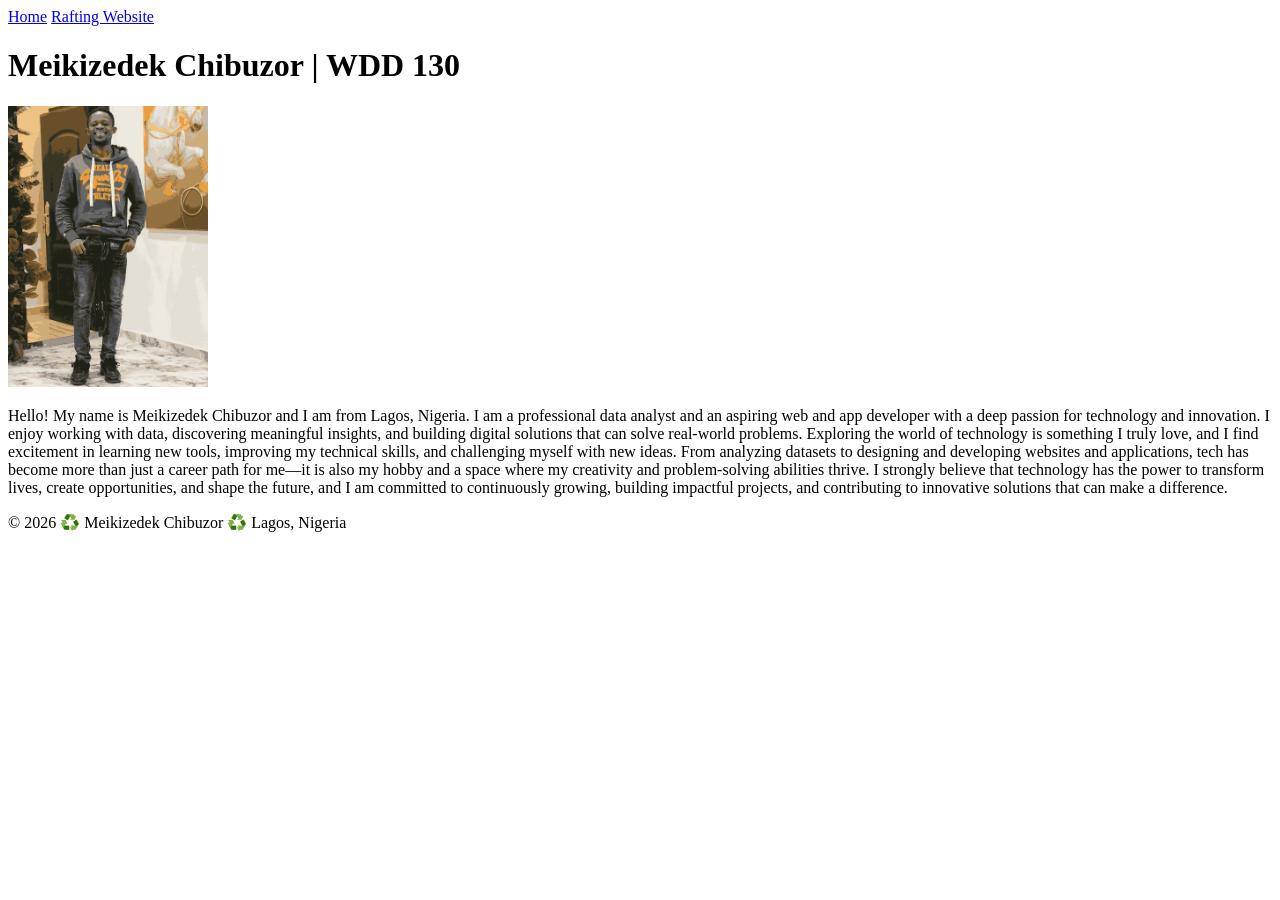
==== index.html @ 58e7af76 "I add space to another WDD130 now WDD 130" ====
<!DOCTYPE html>
<html lang="en">

<head>
    <meta charset="UTF-8">
    <meta name="viewport" content="width=device-width, initial-scale=1.0">
    <title>Meikizedek Chibuzor | WDD 130</title>
</head>

<body>

    <header>
        <nav>
            <a href="#">Home</a>
            <a href="wwr/">Rafting Website</a>
        </nav>
    </header>

    <main>
        <h1>Meikizedek Chibuzor | WDD 130</h1>

        <img src="images/profile.png" alt="Hello, my name is Meikizedek Chibuzor" width="200">

        <p>
            Hello! My name is Meikizedek Chibuzor and I am from Lagos, Nigeria. I am a professional
            data analyst and an aspiring web and app developer with a deep passion for technology
            and innovation. I enjoy working with data, discovering meaningful insights, and building
            digital solutions that can solve real-world problems. Exploring the world of technology
            is something I truly love, and I find excitement in learning new tools, improving my
            technical skills, and challenging myself with new ideas. From analyzing datasets to
            designing and developing websites and applications, tech has become more than just a
            career path for me—it is also my hobby and a space where my creativity and
            problem-solving abilities thrive. I strongly believe that technology has the power to
            transform lives, create opportunities, and shape the future, and I am committed to
            continuously growing, building impactful projects, and contributing to innovative
            solutions that can make a difference.
        </p>
    </main>

    <footer>
        <p>&copy; 2026 ♻️ Meikizedek Chibuzor ♻️ Lagos, Nigeria</p>
    </footer>

</body>

</html>
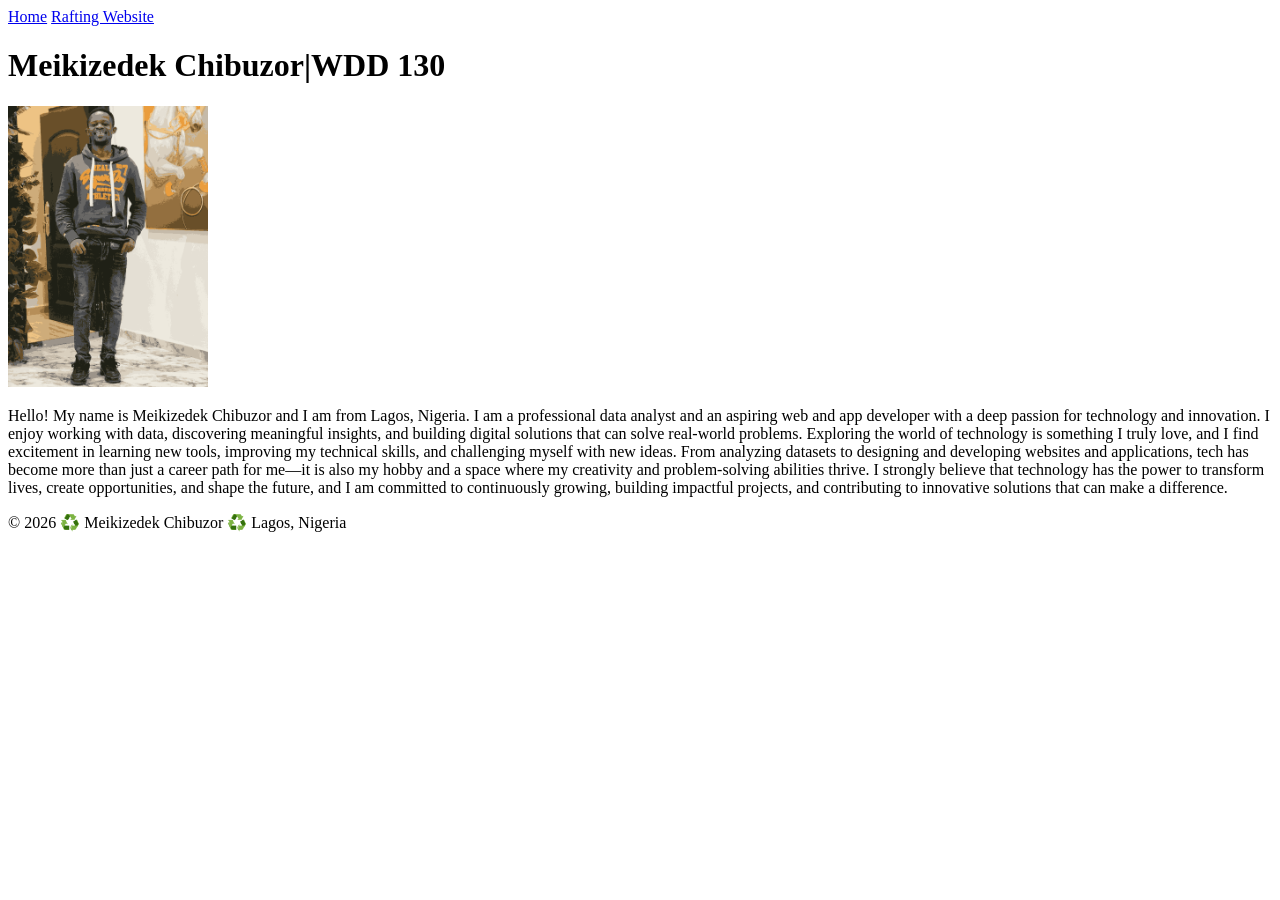
==== commit 74d69e95: "Closed the sapce in the h1 header in the main" ====
--- a/index.html
+++ b/index.html
@@ -17,7 +17,7 @@
     </header>
 
     <main>
-        <h1>Meikizedek Chibuzor | WDD 130</h1>
+        <h1>Meikizedek Chibuzor|WDD 130</h1>
 
         <img src="images/profile.png" alt="Hello, my name is Meikizedek Chibuzor" width="200">
 
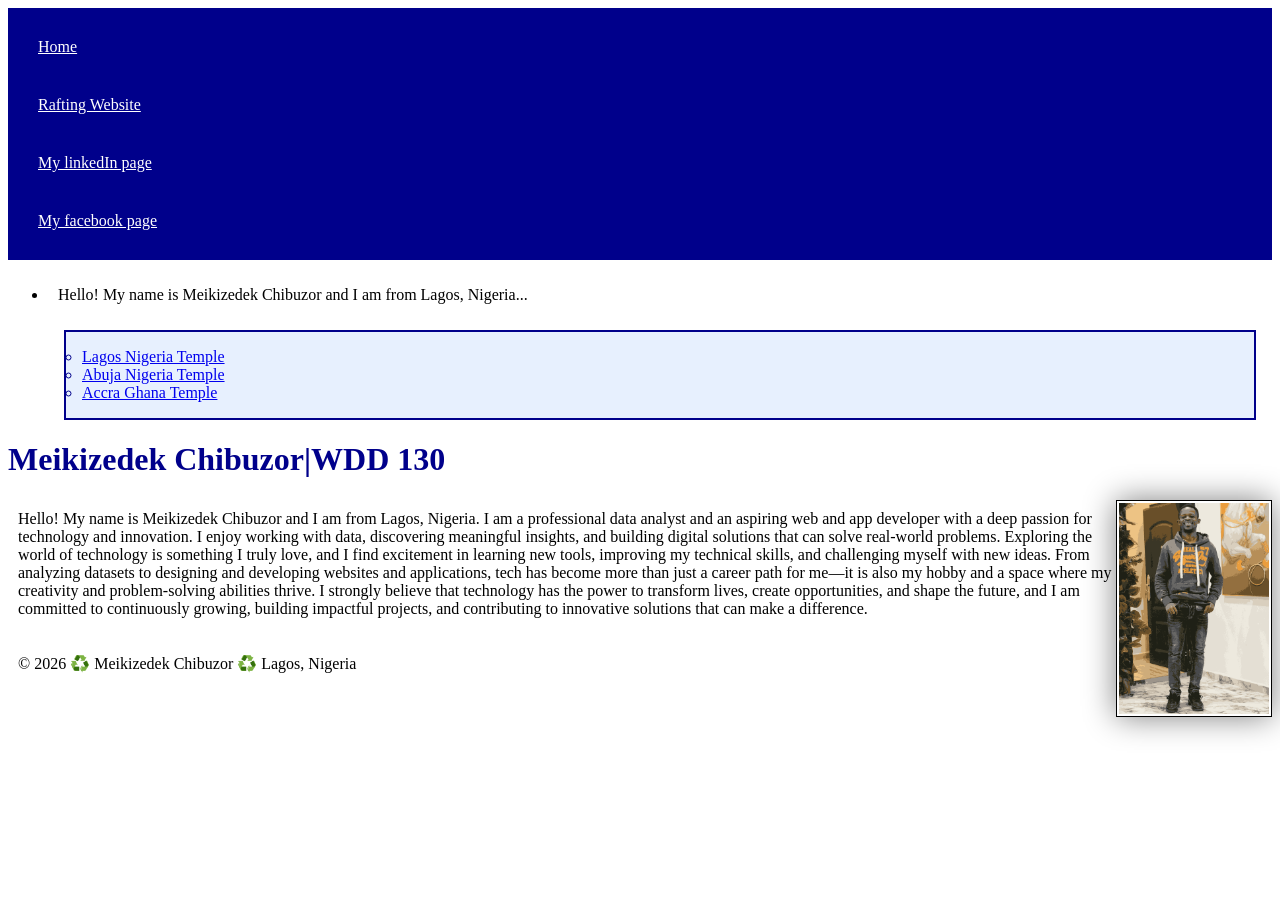
==== commit a26dd761: "Week03 Assignment" ====
--- a/index.html
+++ b/index.html
@@ -5,6 +5,7 @@
     <meta charset="UTF-8">
     <meta name="viewport" content="width=device-width, initial-scale=1.0">
     <title>Meikizedek Chibuzor | WDD 130</title>
+    <link rel="stylesheet" href="styles/styles.css">
 </head>
 
 <body>
@@ -13,28 +14,49 @@
         <nav>
             <a href="#">Home</a>
             <a href="wwr/">Rafting Website</a>
+            <a href="https://www.linkedin.com/in/billiways-business-solutions" target="_blank">My
+                linkedIn page</a>
+            <a href="https://web.facebook.com/melkizedekezeani.chibuzor" target="_blank">My facebook
+                page</a>
         </nav>
     </header>
 
     <main>
-        <h1>Meikizedek Chibuzor|WDD 130</h1>
+        <ul>
+            <li>
+                <p>
+                    Hello! My name is Meikizedek Chibuzor and I am from Lagos, Nigeria...
+                </p>
 
-        <img src="images/profile.png" alt="Hello, my name is Meikizedek Chibuzor" width="200">
+                <ul class="box">
+                    <li><a href="https://www.churchofjesuschrist.org/temples/details/lagos-nigeria-temple"
+                          target="_blank">Lagos Nigeria Temple</a></li>
+                    <li><a href="https://www.churchofjesuschrist.org/temples/details/abuja-nigeria-temple"
+                          target="_blank">Abuja Nigeria Temple</a></li>
+                    <li><a href="https://www.churchofjesuschrist.org/temples/details/accra-ghana-temple"
+                          target="_blank">Accra Ghana Temple</a></li>
+                </ul>
+    </main>
+    </li>
+    </ul>
+    <h1>Meikizedek Chibuzor|WDD 130</h1>
 
-        <p>
-            Hello! My name is Meikizedek Chibuzor and I am from Lagos, Nigeria. I am a professional
-            data analyst and an aspiring web and app developer with a deep passion for technology
-            and innovation. I enjoy working with data, discovering meaningful insights, and building
-            digital solutions that can solve real-world problems. Exploring the world of technology
-            is something I truly love, and I find excitement in learning new tools, improving my
-            technical skills, and challenging myself with new ideas. From analyzing datasets to
-            designing and developing websites and applications, tech has become more than just a
-            career path for me—it is also my hobby and a space where my creativity and
-            problem-solving abilities thrive. I strongly believe that technology has the power to
-            transform lives, create opportunities, and shape the future, and I am committed to
-            continuously growing, building impactful projects, and contributing to innovative
-            solutions that can make a difference.
-        </p>
+    <img src="images/profile.png" alt="My profile picture" width="200">
+
+    <p>
+        Hello! My name is Meikizedek Chibuzor and I am from Lagos, Nigeria. I am a professional
+        data analyst and an aspiring web and app developer with a deep passion for technology
+        and innovation. I enjoy working with data, discovering meaningful insights, and building
+        digital solutions that can solve real-world problems. Exploring the world of technology
+        is something I truly love, and I find excitement in learning new tools, improving my
+        technical skills, and challenging myself with new ideas. From analyzing datasets to
+        designing and developing websites and applications, tech has become more than just a
+        career path for me—it is also my hobby and a space where my creativity and
+        problem-solving abilities thrive. I strongly believe that technology has the power to
+        transform lives, create opportunities, and shape the future, and I am committed to
+        continuously growing, building impactful projects, and contributing to innovative
+        solutions that can make a difference.
+    </p>
     </main>
 
     <footer>
--- a/styles/styles.css
+++ b/styles/styles.css
@@ -0,0 +1,43 @@
+WDD130\styles\styles.css * {
+    margin: 0;
+    padding: 0;
+    box-sizing: border-box;
+}
+
+nav {
+    background-color: darkblue;
+    padding: 10px;
+}
+
+nav a {
+    color: white;
+    display: block;
+    padding: 20px;
+}
+
+h1 {
+    color: darkblue;
+}
+
+img {
+    width: 150px;
+    height: auto;
+    border: 1px solid black;
+    padding: 2px;
+    box-shadow: 0 0 30px gray;
+    float: right;
+}
+
+p {
+    padding: 10px;
+}
+
+/* Class Selectors */
+
+.box {
+    margin: 1rem;
+    padding: 1rem;
+    background-color: #e7f0fe;
+    color: darkblue;
+    border: 2px solid darkblue;
+}
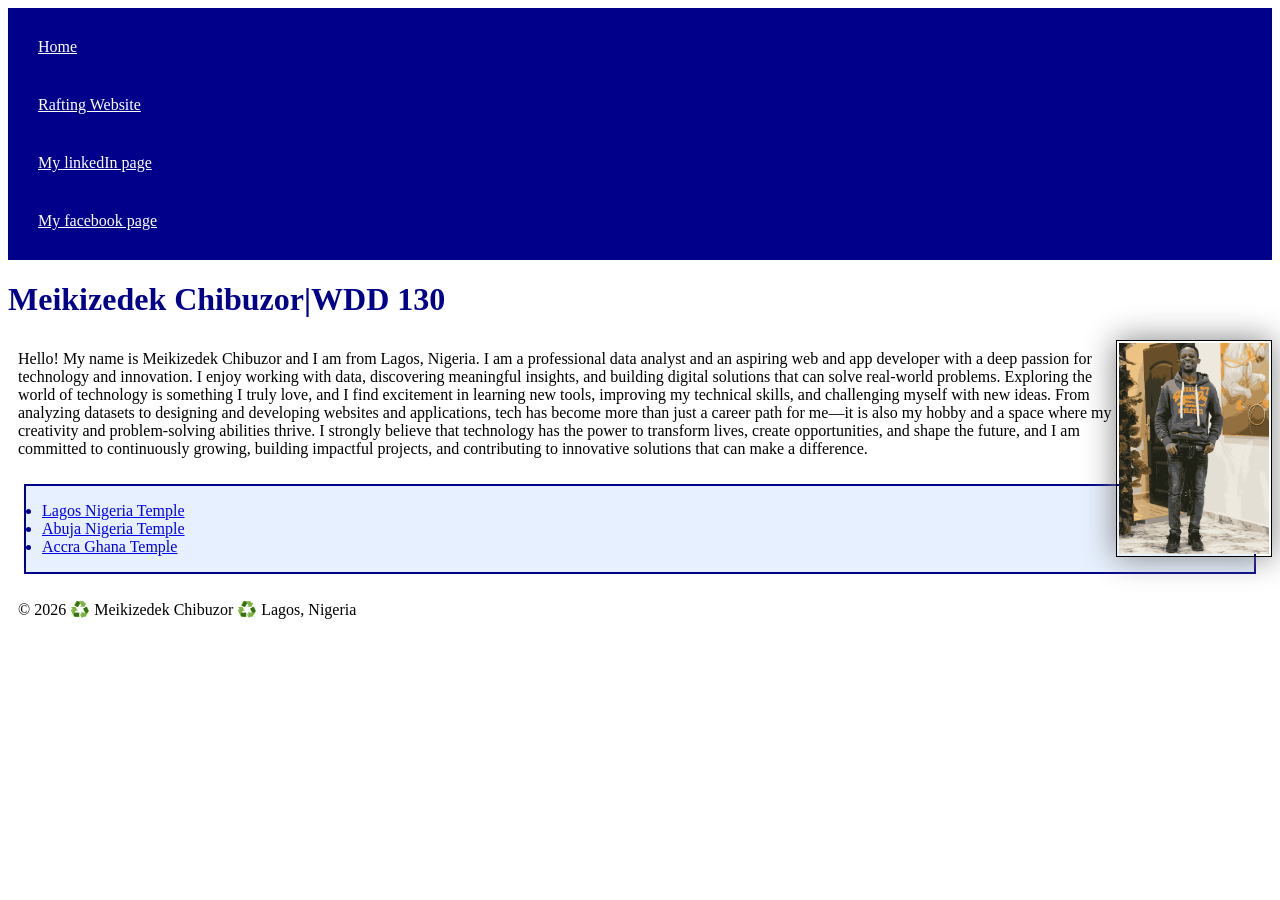
==== commit bef73b9e: "cleaning" ====
--- a/index.html
+++ b/index.html
@@ -22,41 +22,33 @@
     </header>
 
     <main>
-        <ul>
-            <li>
-                <p>
-                    Hello! My name is Meikizedek Chibuzor and I am from Lagos, Nigeria...
-                </p>
+        <h1>Meikizedek Chibuzor|WDD 130</h1>
 
-                <ul class="box">
-                    <li><a href="https://www.churchofjesuschrist.org/temples/details/lagos-nigeria-temple"
-                          target="_blank">Lagos Nigeria Temple</a></li>
-                    <li><a href="https://www.churchofjesuschrist.org/temples/details/abuja-nigeria-temple"
-                          target="_blank">Abuja Nigeria Temple</a></li>
-                    <li><a href="https://www.churchofjesuschrist.org/temples/details/accra-ghana-temple"
-                          target="_blank">Accra Ghana Temple</a></li>
-                </ul>
-    </main>
-    </li>
-    </ul>
-    <h1>Meikizedek Chibuzor|WDD 130</h1>
+        <img src="images/profile.png" alt="My profile picture" width="200">
 
-    <img src="images/profile.png" alt="My profile picture" width="200">
+        <p>
+            Hello! My name is Meikizedek Chibuzor and I am from Lagos, Nigeria. I am a professional
+            data analyst and an aspiring web and app developer with a deep passion for technology
+            and innovation. I enjoy working with data, discovering meaningful insights, and building
+            digital solutions that can solve real-world problems. Exploring the world of technology
+            is something I truly love, and I find excitement in learning new tools, improving my
+            technical skills, and challenging myself with new ideas. From analyzing datasets to
+            designing and developing websites and applications, tech has become more than just a
+            career path for me—it is also my hobby and a space where my creativity and
+            problem-solving abilities thrive. I strongly believe that technology has the power to
+            transform lives, create opportunities, and shape the future, and I am committed to
+            continuously growing, building impactful projects, and contributing to innovative
+            solutions that can make a difference.
+        </p>
 
-    <p>
-        Hello! My name is Meikizedek Chibuzor and I am from Lagos, Nigeria. I am a professional
-        data analyst and an aspiring web and app developer with a deep passion for technology
-        and innovation. I enjoy working with data, discovering meaningful insights, and building
-        digital solutions that can solve real-world problems. Exploring the world of technology
-        is something I truly love, and I find excitement in learning new tools, improving my
-        technical skills, and challenging myself with new ideas. From analyzing datasets to
-        designing and developing websites and applications, tech has become more than just a
-        career path for me—it is also my hobby and a space where my creativity and
-        problem-solving abilities thrive. I strongly believe that technology has the power to
-        transform lives, create opportunities, and shape the future, and I am committed to
-        continuously growing, building impactful projects, and contributing to innovative
-        solutions that can make a difference.
-    </p>
+        <ul class="box">
+            <li><a href="https://www.churchofjesuschrist.org/temples/details/lagos-nigeria-temple"
+                  target="_blank">Lagos Nigeria Temple</a></li>
+            <li><a href="https://www.churchofjesuschrist.org/temples/details/abuja-nigeria-temple"
+                  target="_blank">Abuja Nigeria Temple</a></li>
+            <li><a href="https://www.churchofjesuschrist.org/temples/details/accra-ghana-temple"
+                  target="_blank">Accra Ghana Temple</a></li>
+        </ul>
     </main>
 
     <footer>
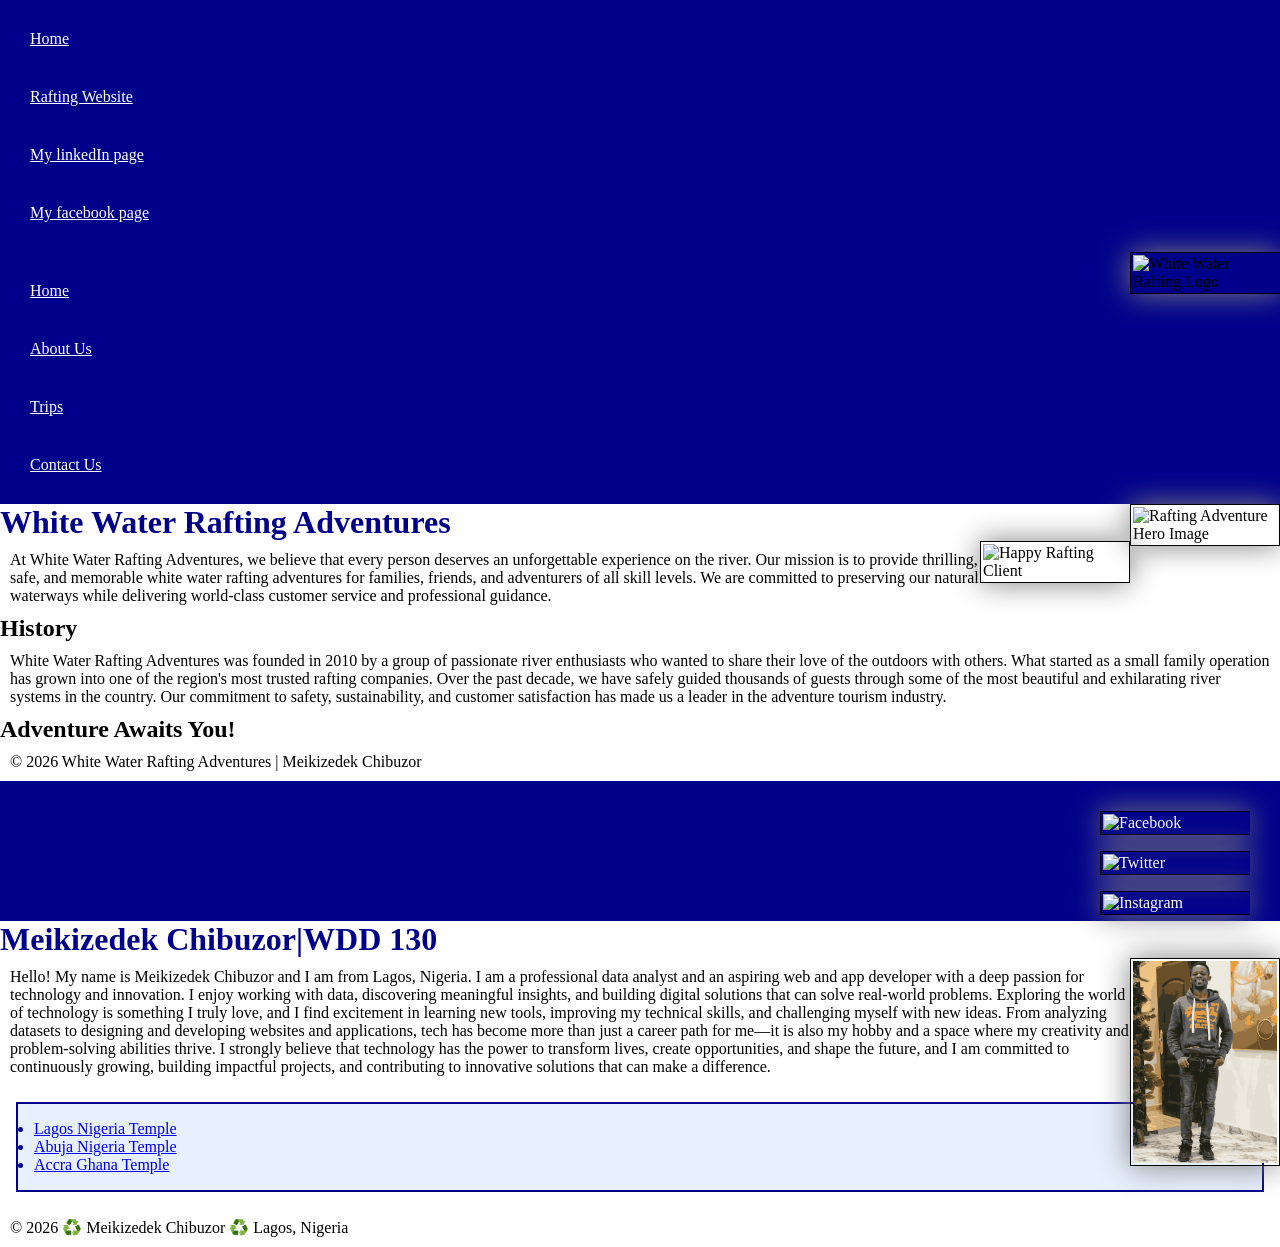
==== commit 50f81f26: "enhancement" ====
--- a/index.html
+++ b/index.html
@@ -20,7 +20,77 @@
                 page</a>
         </nav>
     </header>
+    <!DOCTYPE html>
+    <html lang="en">
 
+    <head>
+        <meta charset="UTF-8">
+        <meta name="viewport" content="width=device-width, initial-scale=1.0">
+        <meta name="description"
+          content="Learn about White Water Rafting Adventures - our history, mission, and exciting rafting experiences.">
+        <meta name="author" content="Meikizedek Chibuzor">
+        <title>About Us - White Water Rafting Adventures</title>
+        <link rel="stylesheet" href="styles/rafting.css">
+    </head>
+
+    <body>
+
+        <header>
+            <img src="images/logo.png" alt="White Water Rafting Logo">
+            <nav>
+                <a href="index.html">Home</a>
+                <a href="about.html">About Us</a>
+                <a href="trips.html">Trips</a>
+                <a href="contact.html">Contact Us</a>
+            </nav>
+        </header>
+
+        <main>
+            <div class="hero">
+                <img src="images/hero.jpg" alt="Rafting Adventure Hero Image">
+                <h1>White Water Rafting Adventures</h1>
+                <article>
+                    <img src="images/happy-client.jpg" alt="Happy Rafting Client">
+                    <p>At White Water Rafting Adventures, we believe that every person deserves an
+                        unforgettable experience on the river. Our mission is to provide thrilling,
+                        safe, and memorable white water rafting adventures for families, friends,
+                        and adventurers of all skill levels. We are committed to preserving our
+                        natural waterways while delivering world-class customer service and
+                        professional guidance.</p>
+                </article>
+            </div>
+
+            <section>
+                <h2>History</h2>
+                <p>White Water Rafting Adventures was founded in 2010 by a group of passionate river
+                    enthusiasts who wanted to share their love of the outdoors with others. What
+                    started as a small family operation has grown into one of the region's most
+                    trusted rafting companies. Over the past decade, we have safely guided thousands
+                    of guests through some of the most beautiful and exhilarating river systems in
+                    the country. Our commitment to safety, sustainability, and customer satisfaction
+                    has made us a leader in the adventure tourism industry.</p>
+            </section>
+
+            <section>
+                <h2>Adventure Awaits You!</h2>
+            </section>
+        </main>
+
+        <footer>
+            <p>&copy; 2026 White Water Rafting Adventures | Meikizedek Chibuzor</p>
+            <nav class="socialmedia">
+                <a href="https://www.facebook.com" target="_blank"><img src="images/facebook.png"
+                      alt="Facebook"></a>
+                <a href="https://www.twitter.com" target="_blank"><img src="images/twitter.png"
+                      alt="Twitter"></a>
+                <a href="https://www.instagram.com" target="_blank"><img src="images/instagram.png"
+                      alt="Instagram"></a>
+            </nav>
+        </footer>
+
+    </body>
+
+    </html>
     <main>
         <h1>Meikizedek Chibuzor|WDD 130</h1>
 
--- a/styles/styles.css
+++ b/styles/styles.css
@@ -1,4 +1,4 @@
-WDD130\styles\styles.css * {
+* {
     margin: 0;
     padding: 0;
     box-sizing: border-box;
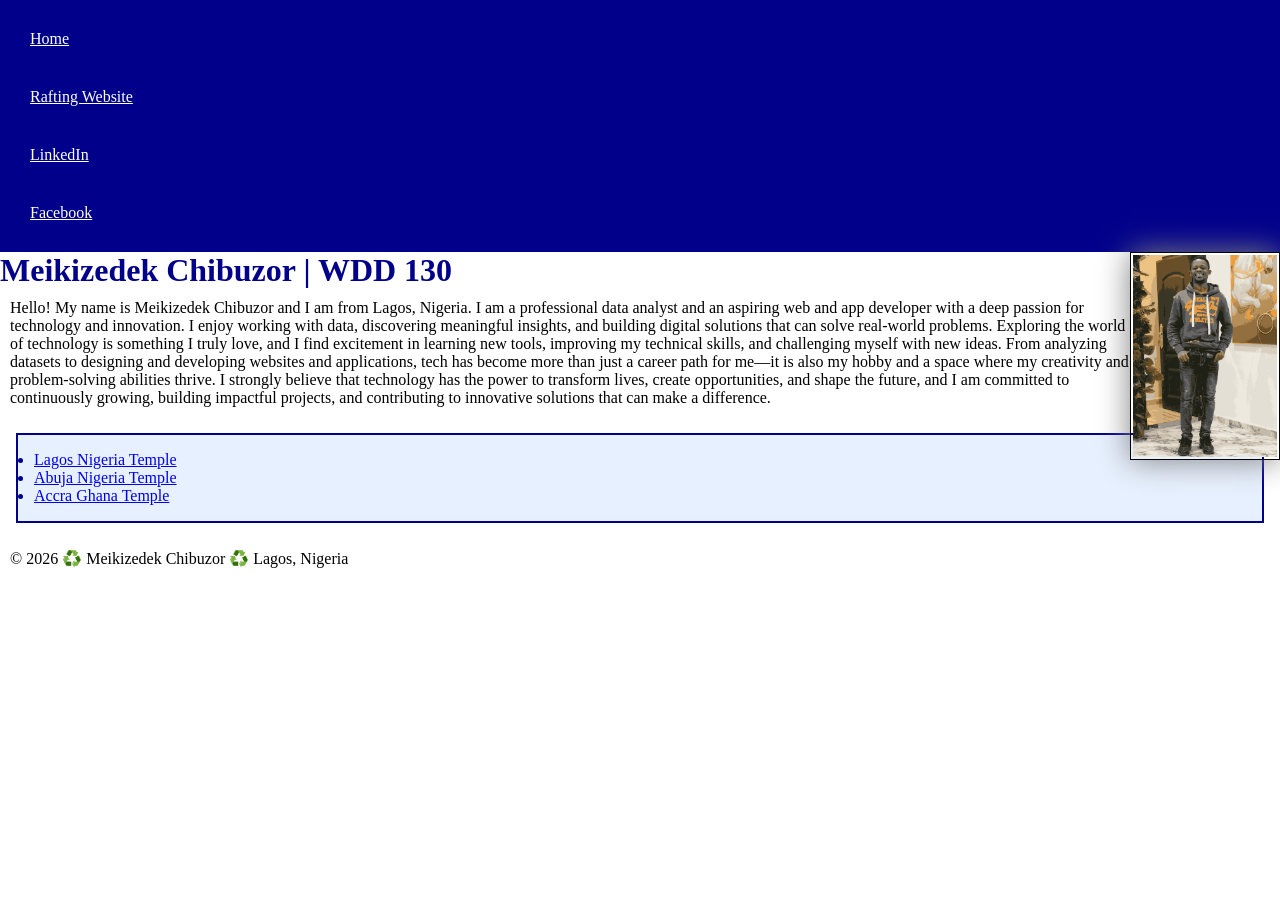
==== commit a3316326: "working" ====
--- a/index.html
+++ b/index.html
@@ -14,112 +14,51 @@
         <nav>
             <a href="#">Home</a>
             <a href="wwr/">Rafting Website</a>
-            <a href="https://www.linkedin.com/in/billiways-business-solutions" target="_blank">My
-                linkedIn page</a>
-            <a href="https://web.facebook.com/melkizedekezeani.chibuzor" target="_blank">My facebook
-                page</a>
+            <a href="https://www.linkedin.com/in/billiways-business-solutions"
+              target="_blank">LinkedIn</a>
+            <a href="https://web.facebook.com/melkizedekezeani.chibuzor"
+              target="_blank">Facebook</a>
         </nav>
     </header>
-    <!DOCTYPE html>
-    <html lang="en">
 
-    <head>
-        <meta charset="UTF-8">
-        <meta name="viewport" content="width=device-width, initial-scale=1.0">
-        <meta name="description"
-          content="Learn about White Water Rafting Adventures - our history, mission, and exciting rafting experiences.">
-        <meta name="author" content="Meikizedek Chibuzor">
-        <title>About Us - White Water Rafting Adventures</title>
-        <link rel="stylesheet" href="styles/rafting.css">
-    </head>
-
-    <body>
-
-        <header>
-            <img src="images/logo.png" alt="White Water Rafting Logo">
-            <nav>
-                <a href="index.html">Home</a>
-                <a href="about.html">About Us</a>
-                <a href="trips.html">Trips</a>
-                <a href="contact.html">Contact Us</a>
-            </nav>
-        </header>
+    <div class="grid">
+        <aside>
+            <img src="images/profile.png" alt="My profile picture">
+        </aside>
 
         <main>
-            <div class="hero">
-                <img src="images/hero.jpg" alt="Rafting Adventure Hero Image">
-                <h1>White Water Rafting Adventures</h1>
-                <article>
-                    <img src="images/happy-client.jpg" alt="Happy Rafting Client">
-                    <p>At White Water Rafting Adventures, we believe that every person deserves an
-                        unforgettable experience on the river. Our mission is to provide thrilling,
-                        safe, and memorable white water rafting adventures for families, friends,
-                        and adventurers of all skill levels. We are committed to preserving our
-                        natural waterways while delivering world-class customer service and
-                        professional guidance.</p>
-                </article>
-            </div>
+            <h1>Meikizedek Chibuzor | WDD 130</h1>
 
-            <section>
-                <h2>History</h2>
-                <p>White Water Rafting Adventures was founded in 2010 by a group of passionate river
-                    enthusiasts who wanted to share their love of the outdoors with others. What
-                    started as a small family operation has grown into one of the region's most
-                    trusted rafting companies. Over the past decade, we have safely guided thousands
-                    of guests through some of the most beautiful and exhilarating river systems in
-                    the country. Our commitment to safety, sustainability, and customer satisfaction
-                    has made us a leader in the adventure tourism industry.</p>
-            </section>
+            <p>
+                Hello! My name is Meikizedek Chibuzor and I am from Lagos, Nigeria. I am a
+                professional
+                data analyst and an aspiring web and app developer with a deep passion for
+                technology
+                and innovation. I enjoy working with data, discovering meaningful insights, and
+                building
+                digital solutions that can solve real-world problems. Exploring the world of
+                technology
+                is something I truly love, and I find excitement in learning new tools, improving my
+                technical skills, and challenging myself with new ideas. From analyzing datasets to
+                designing and developing websites and applications, tech has become more than just a
+                career path for me—it is also my hobby and a space where my creativity and
+                problem-solving abilities thrive. I strongly believe that technology has the power
+                to
+                transform lives, create opportunities, and shape the future, and I am committed to
+                continuously growing, building impactful projects, and contributing to innovative
+                solutions that can make a difference.
+            </p>
 
-            <section>
-                <h2>Adventure Awaits You!</h2>
-            </section>
+            <ul class="box">
+                <li><a href="https://www.churchofjesuschrist.org/temples/details/lagos-nigeria-temple"
+                      target="_blank">Lagos Nigeria Temple</a></li>
+                <li><a href="https://www.churchofjesuschrist.org/temples/details/abuja-nigeria-temple"
+                      target="_blank">Abuja Nigeria Temple</a></li>
+                <li><a href="https://www.churchofjesuschrist.org/temples/details/accra-ghana-temple"
+                      target="_blank">Accra Ghana Temple</a></li>
+            </ul>
         </main>
-
-        <footer>
-            <p>&copy; 2026 White Water Rafting Adventures | Meikizedek Chibuzor</p>
-            <nav class="socialmedia">
-                <a href="https://www.facebook.com" target="_blank"><img src="images/facebook.png"
-                      alt="Facebook"></a>
-                <a href="https://www.twitter.com" target="_blank"><img src="images/twitter.png"
-                      alt="Twitter"></a>
-                <a href="https://www.instagram.com" target="_blank"><img src="images/instagram.png"
-                      alt="Instagram"></a>
-            </nav>
-        </footer>
-
-    </body>
-
-    </html>
-    <main>
-        <h1>Meikizedek Chibuzor|WDD 130</h1>
-
-        <img src="images/profile.png" alt="My profile picture" width="200">
-
-        <p>
-            Hello! My name is Meikizedek Chibuzor and I am from Lagos, Nigeria. I am a professional
-            data analyst and an aspiring web and app developer with a deep passion for technology
-            and innovation. I enjoy working with data, discovering meaningful insights, and building
-            digital solutions that can solve real-world problems. Exploring the world of technology
-            is something I truly love, and I find excitement in learning new tools, improving my
-            technical skills, and challenging myself with new ideas. From analyzing datasets to
-            designing and developing websites and applications, tech has become more than just a
-            career path for me—it is also my hobby and a space where my creativity and
-            problem-solving abilities thrive. I strongly believe that technology has the power to
-            transform lives, create opportunities, and shape the future, and I am committed to
-            continuously growing, building impactful projects, and contributing to innovative
-            solutions that can make a difference.
-        </p>
-
-        <ul class="box">
-            <li><a href="https://www.churchofjesuschrist.org/temples/details/lagos-nigeria-temple"
-                  target="_blank">Lagos Nigeria Temple</a></li>
-            <li><a href="https://www.churchofjesuschrist.org/temples/details/abuja-nigeria-temple"
-                  target="_blank">Abuja Nigeria Temple</a></li>
-            <li><a href="https://www.churchofjesuschrist.org/temples/details/accra-ghana-temple"
-                  target="_blank">Accra Ghana Temple</a></li>
-        </ul>
-    </main>
+    </div>
 
     <footer>
         <p>&copy; 2026 ♻️ Meikizedek Chibuzor ♻️ Lagos, Nigeria</p>
